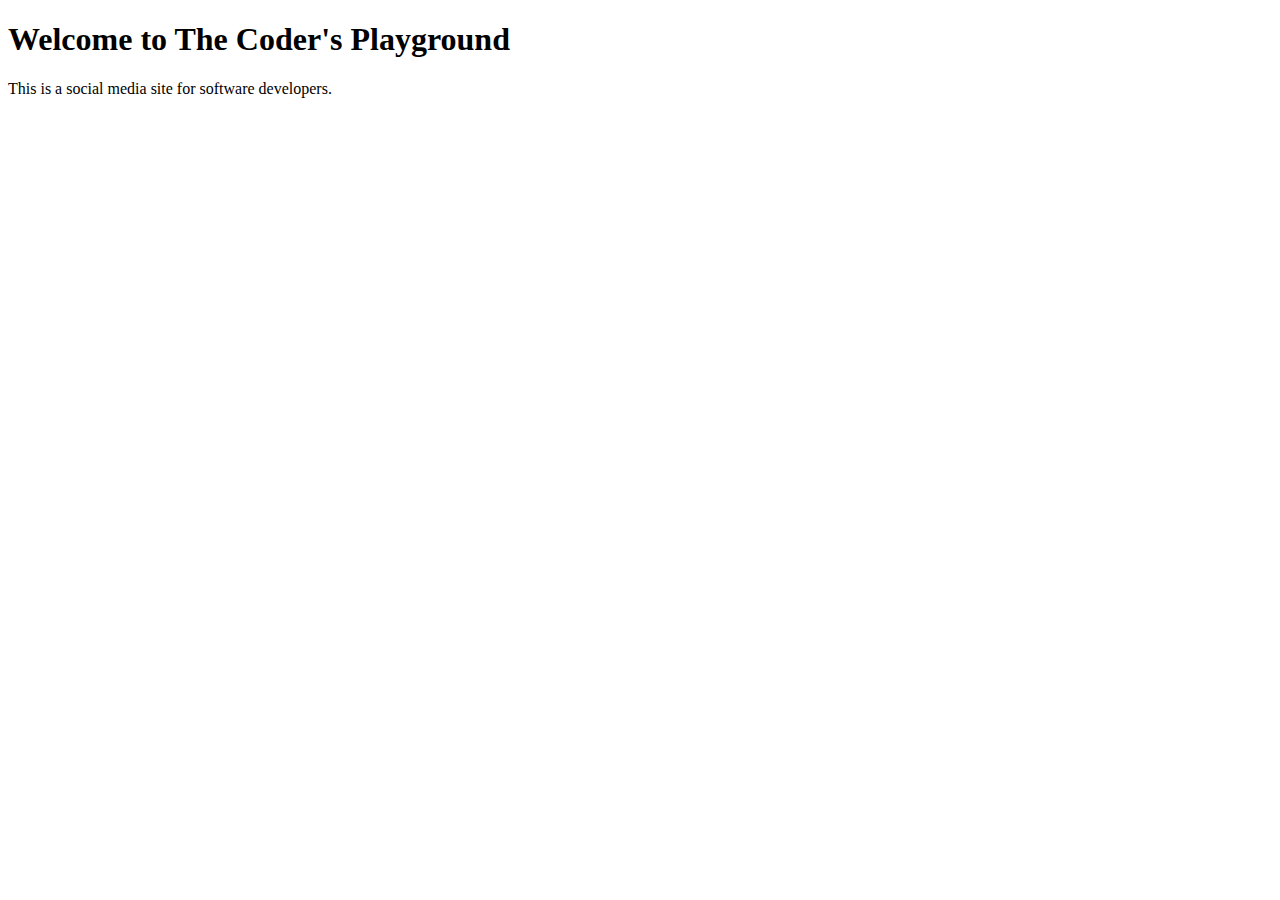
==== metadata.html @ 8fc33768 "added metadata .html" ====
<!DOCTYPE html>
<html lang="en">
<head>
    <meta charset="UTF-8">
    <meta name="viewport" content="width=device-width, initial-scale=1.0">
    <title>The Coder's Playground</title>
    
    <!-- Twitter Card Meta Tags -->
    <meta name="twitter:card" content="summary_large_image">
    <meta name="twitter:title" content="The Coder's Playground">
    <meta name="twitter:description" content="The Coder's Playground is a social media site that connects software developers. Our goal is to foster collaboration, code sharing, and community. Come join our growing social network and experience the best of software development.">
    <meta name="twitter:image" content="https://x.com/Abba_AlQasim/header_photo"> <!-- Replace with the URL of your image -->

    <!-- Optional: Add Open Graph meta tags for better sharing on other platforms -->
    <meta property="og:title" content="The Coder's Playground">
    <meta property="og:description" content="The Coder's Playground is a social media site that connects software developers. Our goal is to foster collaboration, code sharing, and community. Come join our growing social network and experience the best of software development.">
    <meta property="og:image" content="https://x.com/Abba_AlQasim/header_photo"> <!-- Replace with the URL of your image -->
    <meta property="og:url" content="https://x.com/Abba_AlQasim"> <!-- Replace with your website URL -->
</head>
<body>
    <h1>Welcome to The Coder's Playground</h1>
    <p>This is a social media site for software developers.</p>
</body>
</html>
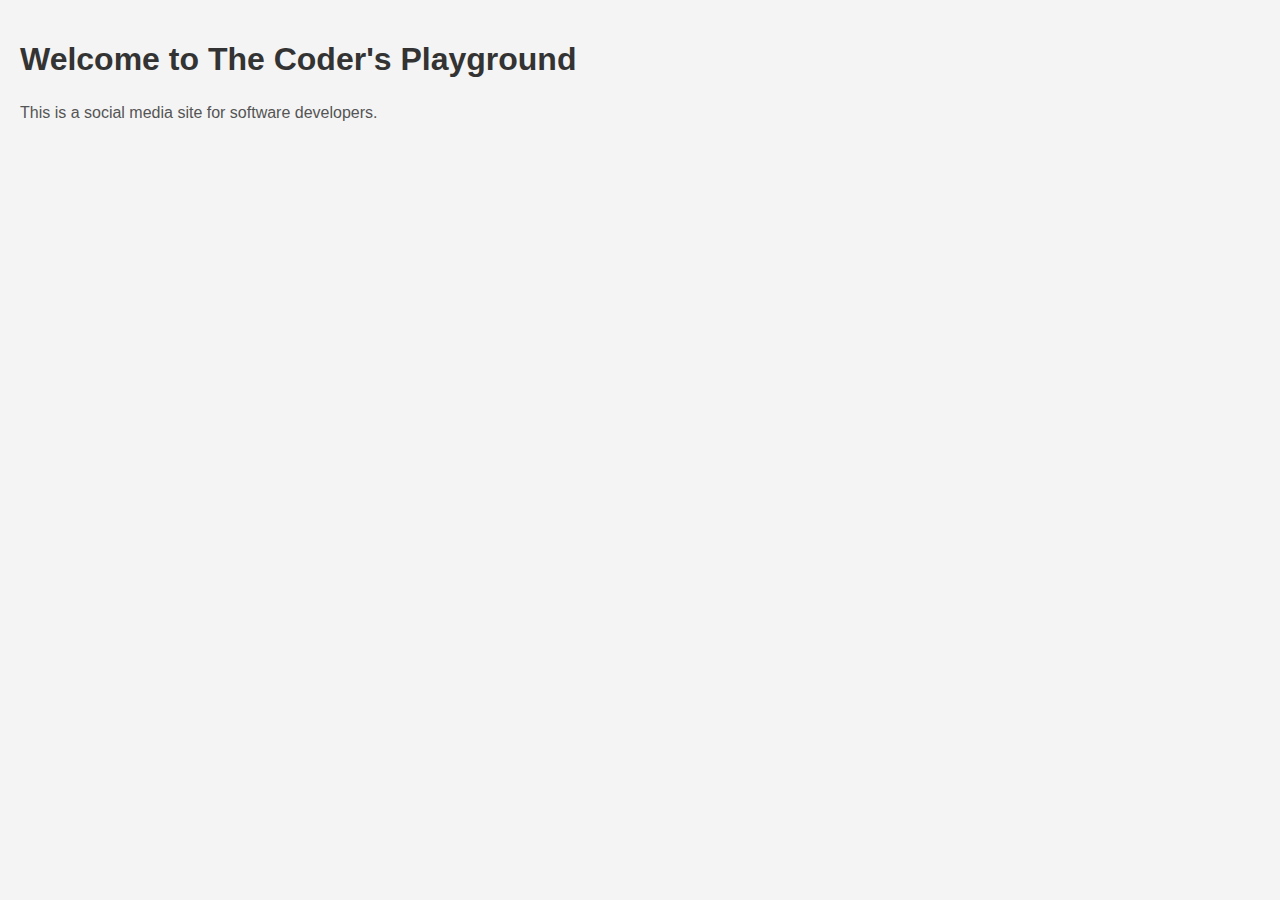
==== commit 1a11812c: "Replace with website URL" ====
--- a/metadata.html
+++ b/metadata.html
@@ -9,13 +9,29 @@
     <meta name="twitter:card" content="summary_large_image">
     <meta name="twitter:title" content="The Coder's Playground">
     <meta name="twitter:description" content="The Coder's Playground is a social media site that connects software developers. Our goal is to foster collaboration, code sharing, and community. Come join our growing social network and experience the best of software development.">
-    <meta name="twitter:image" content="https://x.com/Abba_AlQasim/header_photo"> <!-- Replace with the URL of your image -->
+    <meta name="twitter:image" content="https://example.com/path/to/your/image.jpg"> <!-- Replace with the URL of your image -->
 
-    <!-- Optional: Add Open Graph meta tags for better sharing on other platforms -->
+    <!-- Open Graph Meta Tags -->
     <meta property="og:title" content="The Coder's Playground">
     <meta property="og:description" content="The Coder's Playground is a social media site that connects software developers. Our goal is to foster collaboration, code sharing, and community. Come join our growing social network and experience the best of software development.">
-    <meta property="og:image" content="https://x.com/Abba_AlQasim/header_photo"> <!-- Replace with the URL of your image -->
+    <meta property="og:image" content="https://x.com/Abba_AlQasim/status/1839482838095139070/photo/1"> <!-- Replace with the URL of your image -->
     <meta property="og:url" content="https://x.com/Abba_AlQasim"> <!-- Replace with your website URL -->
+
+    <style>
+        body {
+            font-family: Arial, sans-serif;
+            background-color: #f4f4f4;
+            margin: 0;
+            padding: 20px;
+        }
+        h1 {
+            color: #333;
+        }
+        p {
+            color: #555;
+            line-height: 1.6;
+        }
+    </style>
 </head>
 <body>
     <h1>Welcome to The Coder's Playground</h1>
